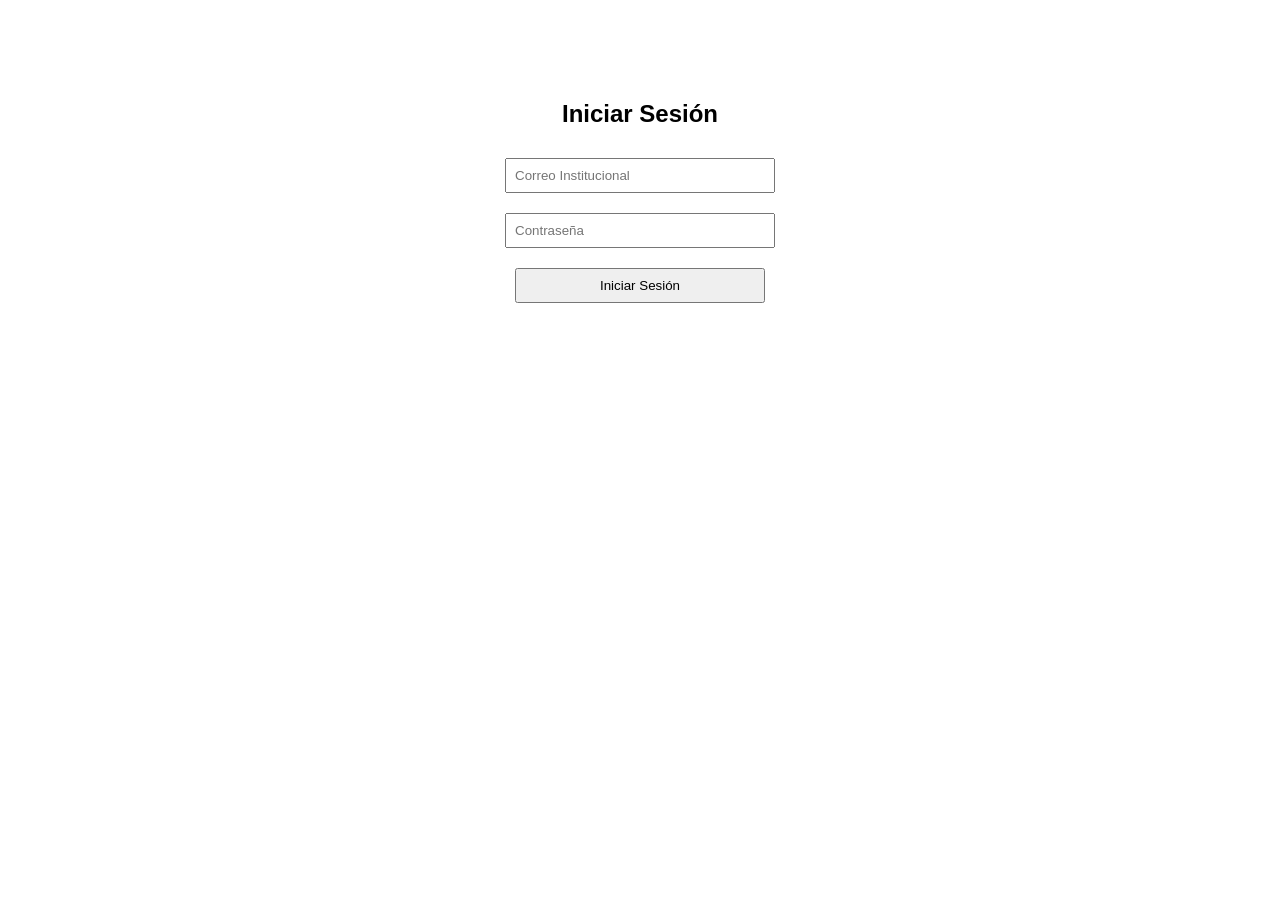
==== target/classes/web/index.html @ 8543c432 "tqm maven" ====
<!DOCTYPE html>
<html lang="es">
<head>
    <meta charset="UTF-8">
    <title>Login Usuarios</title>
    <style>
    body {
        font-family: Verdana, sans-serif;
        display: flex;
        flex-direction: column;
        align-items: center;
        margin-top: 80px;
    }
    input, select, button {
        margin: 10px;
        padding: 8px;
        width: 250px;
    }
    </style>
</head>
<body>
    <h2>Iniciar Sesión</h2>
      <input id="email" type="email" placeholder="Correo Institucional">
      <input id="password" type="password" placeholder="Contraseña">

    <button onclick="login()">Iniciar Sesión</button>


  <p id="resultado"></p>

  <script>
    //javascript
    async function login(){ 
      const body = { 
        email: document.getElementById('email').value, 
        password: document.getElementById('password').value, 
      }; 
        
      const res = await fetch('/login', {
        method: 'POST',
        headers: { 'Content-Type': 'application/json' },
        body: JSON.stringify(body)
      });
      
      const data = await res.json();
      
      console.log("Res. server:", data);
      if (data.success) {
        
        localStorage.setItem('nombreUser', data.nombre);
        localStorage.setItem('tipoUsuario', data.tipoUsuario);
        
        window.location.href = '/interfazUsuarios.html';
      } else {
        document.getElementById('resultado').textContent = "😡 Credenciales inválidas";
      }
      }
  
  </script>
  </body>
</html>
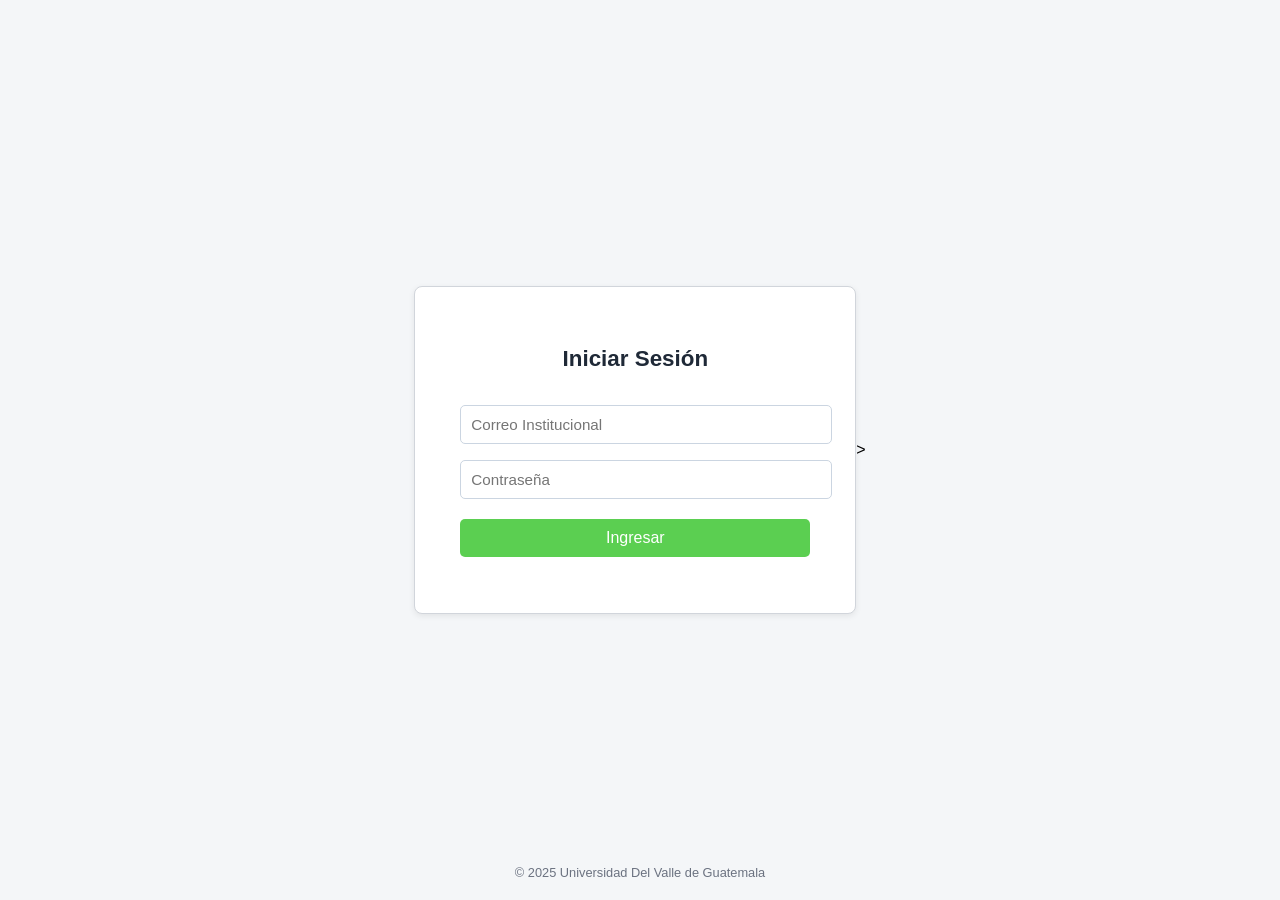
==== commit 746a30bd: "error GET y undefined de horas arreglado" ====
--- a/target/classes/web/index.html
+++ b/target/classes/web/index.html
@@ -1,35 +1,94 @@
 <!DOCTYPE html>
 <html lang="es">
 <head>
-    <meta charset="UTF-8">
-    <title>Login Usuarios</title>
-    <style>
+  <meta charset="UTF-8">
+  <title>Inicio de Sesión</title>
+  <style>
     body {
-        font-family: Verdana, sans-serif;
-        display: flex;
-        flex-direction: column;
-        align-items: center;
-        margin-top: 80px;
+      font-family: "Segoe UI", Verdana, sans-serif;
+      background-color: #f4f6f8;
+      display: flex;
+      justify-content: center;
+      align-items: center;
+      height: 100vh;
+      margin: 0;
     }
-    input, select, button {
-        margin: 10px;
-        padding: 8px;
-        width: 250px;
+
+    .login-box {
+      background-color: white;
+      padding: 40px 45px;
+      border: 1px solid #d1d5db;
+      border-radius: 8px;
+      box-shadow: 0 2px 6px rgba(0, 0, 0, 0.08);
+      width: 100%;
+      max-width: 350px;
+      text-align: center;
     }
-    </style>
+
+    h2 {
+      margin-bottom: 25px;
+      color: #1f2937;
+      font-size: 1.4em;
+      font-weight: 600;
+    }
+
+    input {
+      width: 100%;
+      padding: 10px;
+      margin: 8px 0;
+      border: 1px solid #cbd5e1;
+      border-radius: 5px;
+      font-size: 0.95em;
+    }
+
+    input:focus {
+      border-color: #46eb25ab;
+      outline: none;
+    }
+
+    button {
+      width: 100%;
+      padding: 10px;
+      margin-top: 12px;
+      background-color: #15bb06b2;
+      color: white;
+      border: none;
+      border-radius: 5px;
+      font-size: 1em;
+      cursor: pointer;
+    }
+
+    button:hover {
+      background-color: #1c8b00ab;
+    }
+
+    #resultado {
+      margin-top: 15px;
+      color: #b91c1c;
+      font-weight: 500;
+    }
+
+    footer {
+      position: absolute;
+      bottom: 20px;
+      font-size: 0.8em;
+      color: #6b7280;
+    }
+  </style>
 </head>
 <body>
+  <div class="login-box">
     <h2>Iniciar Sesión</h2>
-      <input id="email" type="email" placeholder="Correo Institucional">
-      <input id="password" type="password" placeholder="Contraseña">
+    <input id="email" type="email" placeholder="Correo Institucional" required>
+    <input id="password" type="password" placeholder="Contraseña" required>
+    <button onclick="login()">Ingresar</button>
+    <p id="resultado"></p>
+  </div>
 
-    <button onclick="login()">Iniciar Sesión</button>
+  <footer>© 2025 Universidad Del Valle de Guatemala</footer>
 
-
-  <p id="resultado"></p>
-
+<!--//////////////////////////////////////-->>  
   <script>
-    //javascript
     async function login(){ 
       const body = { 
         email: document.getElementById('email').value, 
@@ -47,13 +106,23 @@
       console.log("Res. server:", data);
       if (data.success) {
         
-        localStorage.setItem('nombreUser', data.nombre);
-        localStorage.setItem('tipoUsuario', data.tipoUsuario);
-        
-        window.location.href = '/interfazUsuarios.html';
-      } else {
-        document.getElementById('resultado').textContent = "😡 Credenciales inválidas";
+        localStorage.setItem('usuario', JSON.stringify({
+        id: data.id, 
+        nombre: data.nombre,       
+        tipoUsuario: data.tipoUsuario, 
+        email: data.email  
+      }));
+      console.log("Usuario saved in localStorage:", localStorage.getItem('usuario'));
+
+    
+      if (data.tipoUsuario === "Encargado") {
+        window.location.href = 'encargado.html';
+      } else if (data.tipoUsuario === "Alumno") {
+        window.location.href = 'alumno.html';
       }
+        } else {
+          document.getElementById('resultado').textContent = "😡 Credenciales inválidas";
+        }
       }
   
   </script>
